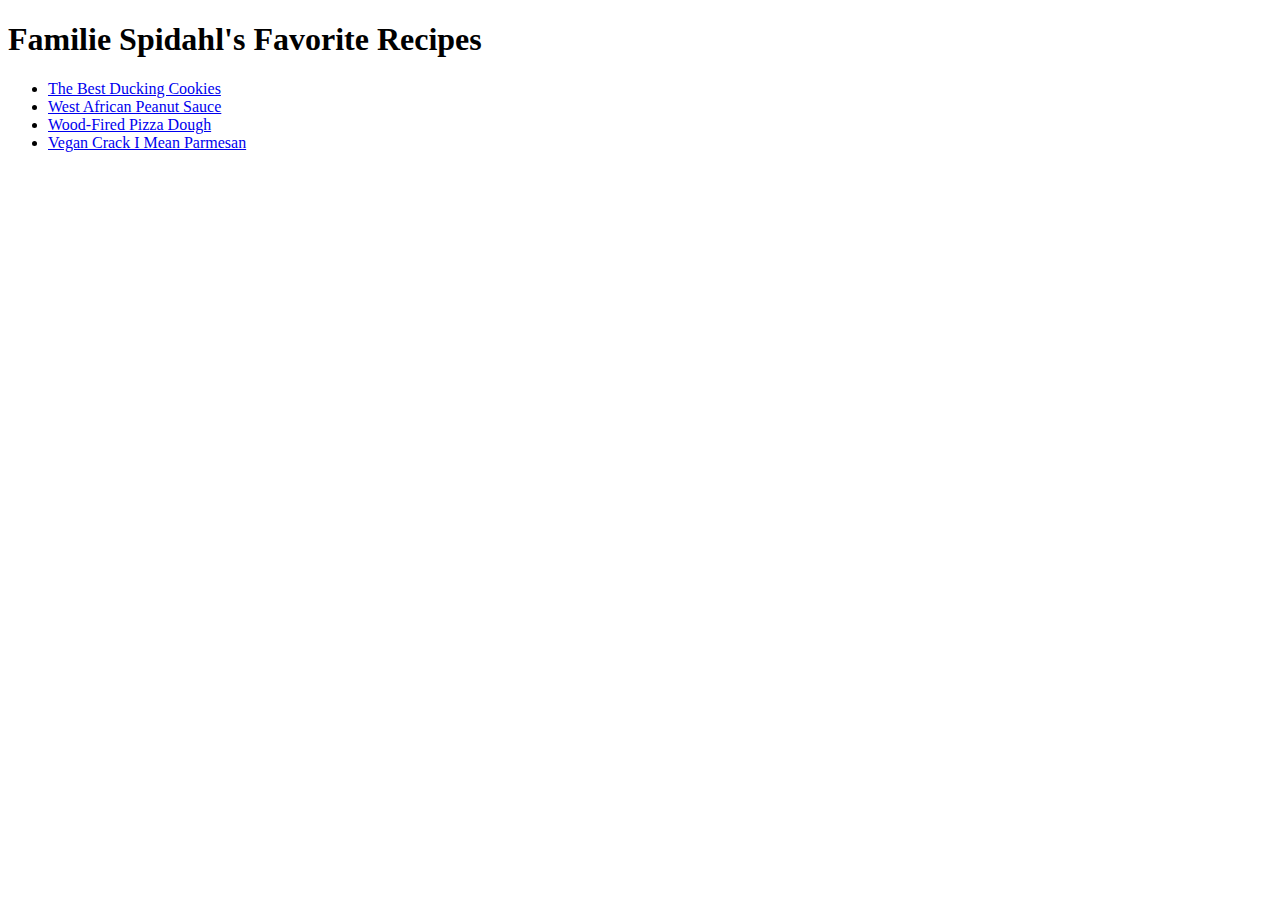
==== index.html @ e1c952a1 "Add index.txt" ====
<!DOCTYPE html>
<html lang="en">

<head>
    <meta charset="UTF-8">
    <meta http-equiv="X-UA-Compatible" content="IE=edge">
    <meta name="viewport" content="width=device-width, initial-scale=1.0">
    <title>Familie Spidahl's Favorite Recipes</title>
</head>

<body>
    <h1>Familie Spidahl's Favorite Recipes</h1>
    <ul>
        <li><a href="cookies.html">The Best Ducking Cookies</a></li> 
        <li><a href="peanutsauce.html">West African Peanut Sauce</a></li>
        <li><a href="pizzadough.html">Wood-Fired Pizza Dough</a></li>
        <li><a href="veganparm.html">Vegan Crack I Mean Parmesan</a></li>
    </ul>
</body>
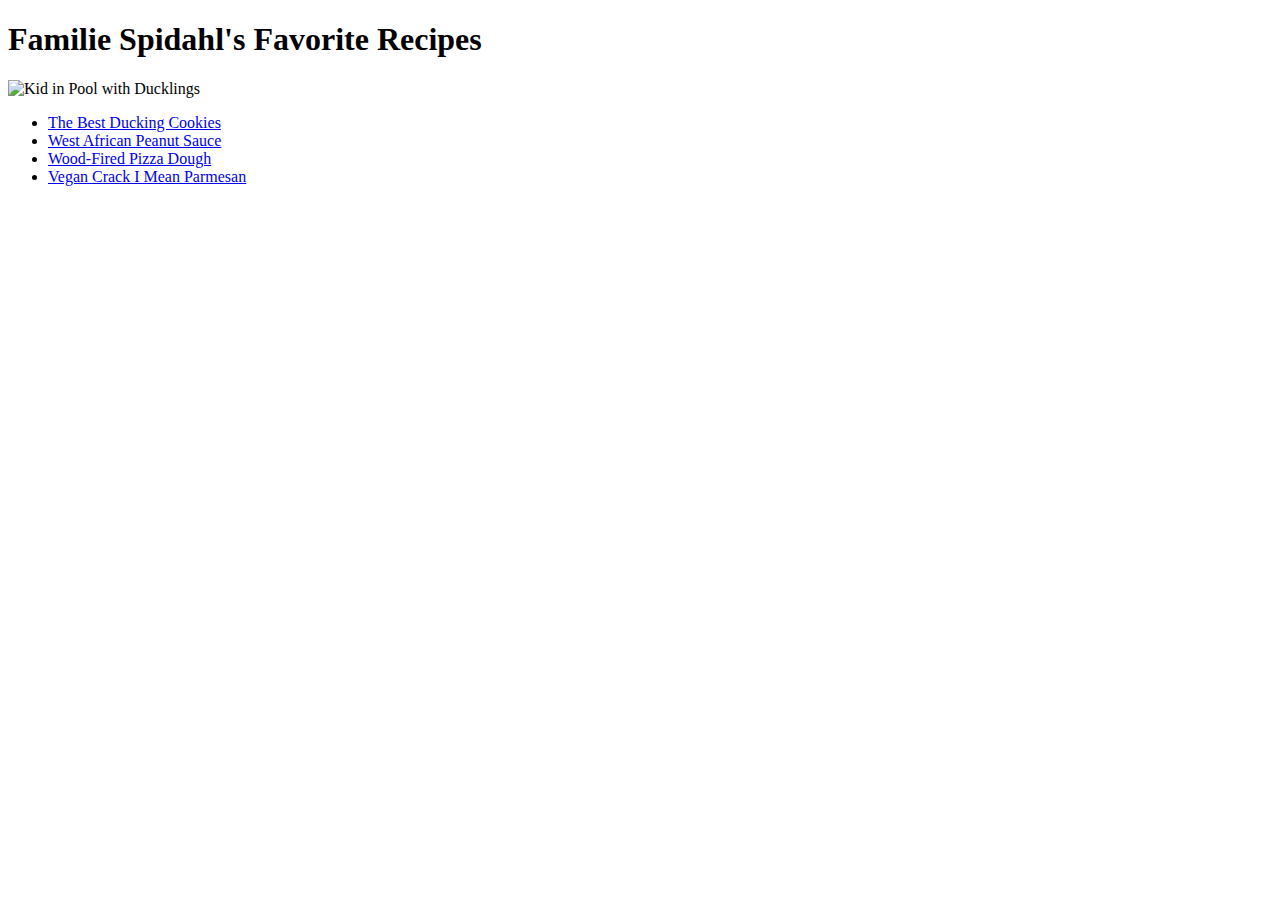
==== commit 98b55f42: "added duck gif" ====
--- a/index.html
+++ b/index.html
@@ -10,6 +10,7 @@
 
 <body>
     <h1>Familie Spidahl's Favorite Recipes</h1>
+    <img src="https://giphy.com/gifs/summer-pool-duck-5ZG4uADPJNZPa" alt="Kid in Pool with Ducklings">
     <ul>
         <li><a href="cookies.html">The Best Ducking Cookies</a></li> 
         <li><a href="peanutsauce.html">West African Peanut Sauce</a></li>
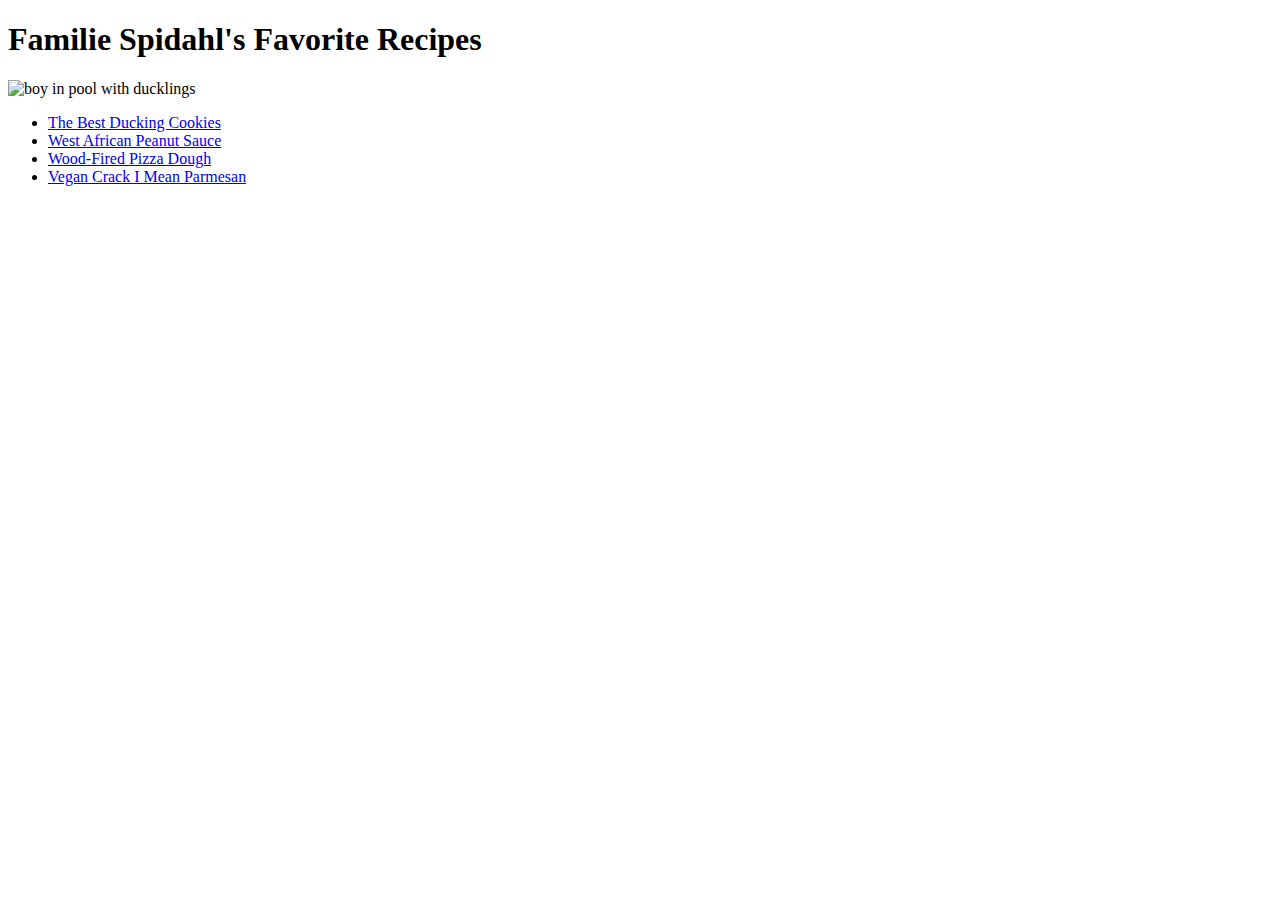
==== commit a7f6e604: "updated gif" ====
--- a/index.html
+++ b/index.html
@@ -7,10 +7,10 @@
     <meta name="viewport" content="width=device-width, initial-scale=1.0">
     <title>Familie Spidahl's Favorite Recipes</title>
 </head>
-
+ 
 <body>
     <h1>Familie Spidahl's Favorite Recipes</h1>
-    <img src="https://giphy.com/gifs/summer-pool-duck-5ZG4uADPJNZPa" alt="Kid in Pool with Ducklings">
+    <img src="https://giphy.com/gifs/summer-pool-duck-5ZG4uADPJNZPa" alt="boy in pool with ducklings" width-"100%">
     <ul>
         <li><a href="cookies.html">The Best Ducking Cookies</a></li> 
         <li><a href="peanutsauce.html">West African Peanut Sauce</a></li>
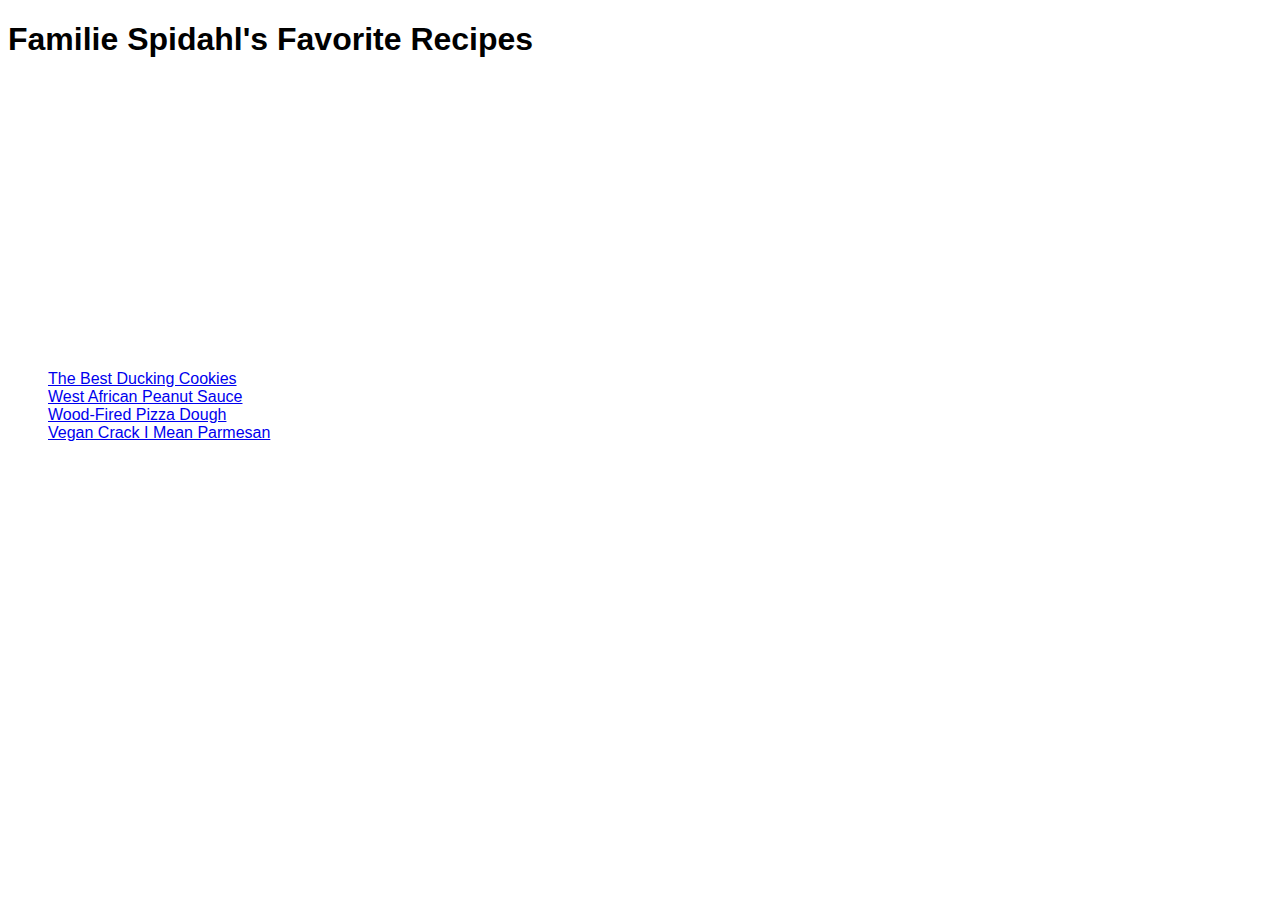
==== commit 2f0c0263: "added css" ====
--- a/index.html
+++ b/index.html
@@ -1,17 +1,17 @@
 <!DOCTYPE html>
 <html lang="en">
-
 <head>
     <meta charset="UTF-8">
     <meta http-equiv="X-UA-Compatible" content="IE=edge">
     <meta name="viewport" content="width=device-width, initial-scale=1.0">
     <title>Familie Spidahl's Favorite Recipes</title>
+    <link rel="stylesheet" href="styles.css">
 </head>
  
 <body>
     <h1>Familie Spidahl's Favorite Recipes</h1>
-    <img src="https://giphy.com/gifs/summer-pool-duck-5ZG4uADPJNZPa" alt="boy in pool with ducklings" width-"100%">
-    <ul>
+    <iframe src="https://giphy.com/embed/5ZG4uADPJNZPa" width="480" height="270" frameBorder="0" class="giphy-embed" allowFullScreen></iframe><p><a href="https://giphy.com/gifs/summer-pool-duck-5ZG4uADPJNZPa"></a></p>
+    <ul class="nobull">
         <li><a href="cookies.html">The Best Ducking Cookies</a></li> 
         <li><a href="peanutsauce.html">West African Peanut Sauce</a></li>
         <li><a href="pizzadough.html">Wood-Fired Pizza Dough</a></li>
--- a/styles.css
+++ b/styles.css
@@ -0,0 +1,15 @@
+*{
+    font-family: Arial, Helvetica, sans-serif
+}
+
+h1{
+    font-weight: 700px;
+}
+
+.nobull{
+    list-style-type: none;
+}
+
+p{
+    color: blue;
+}